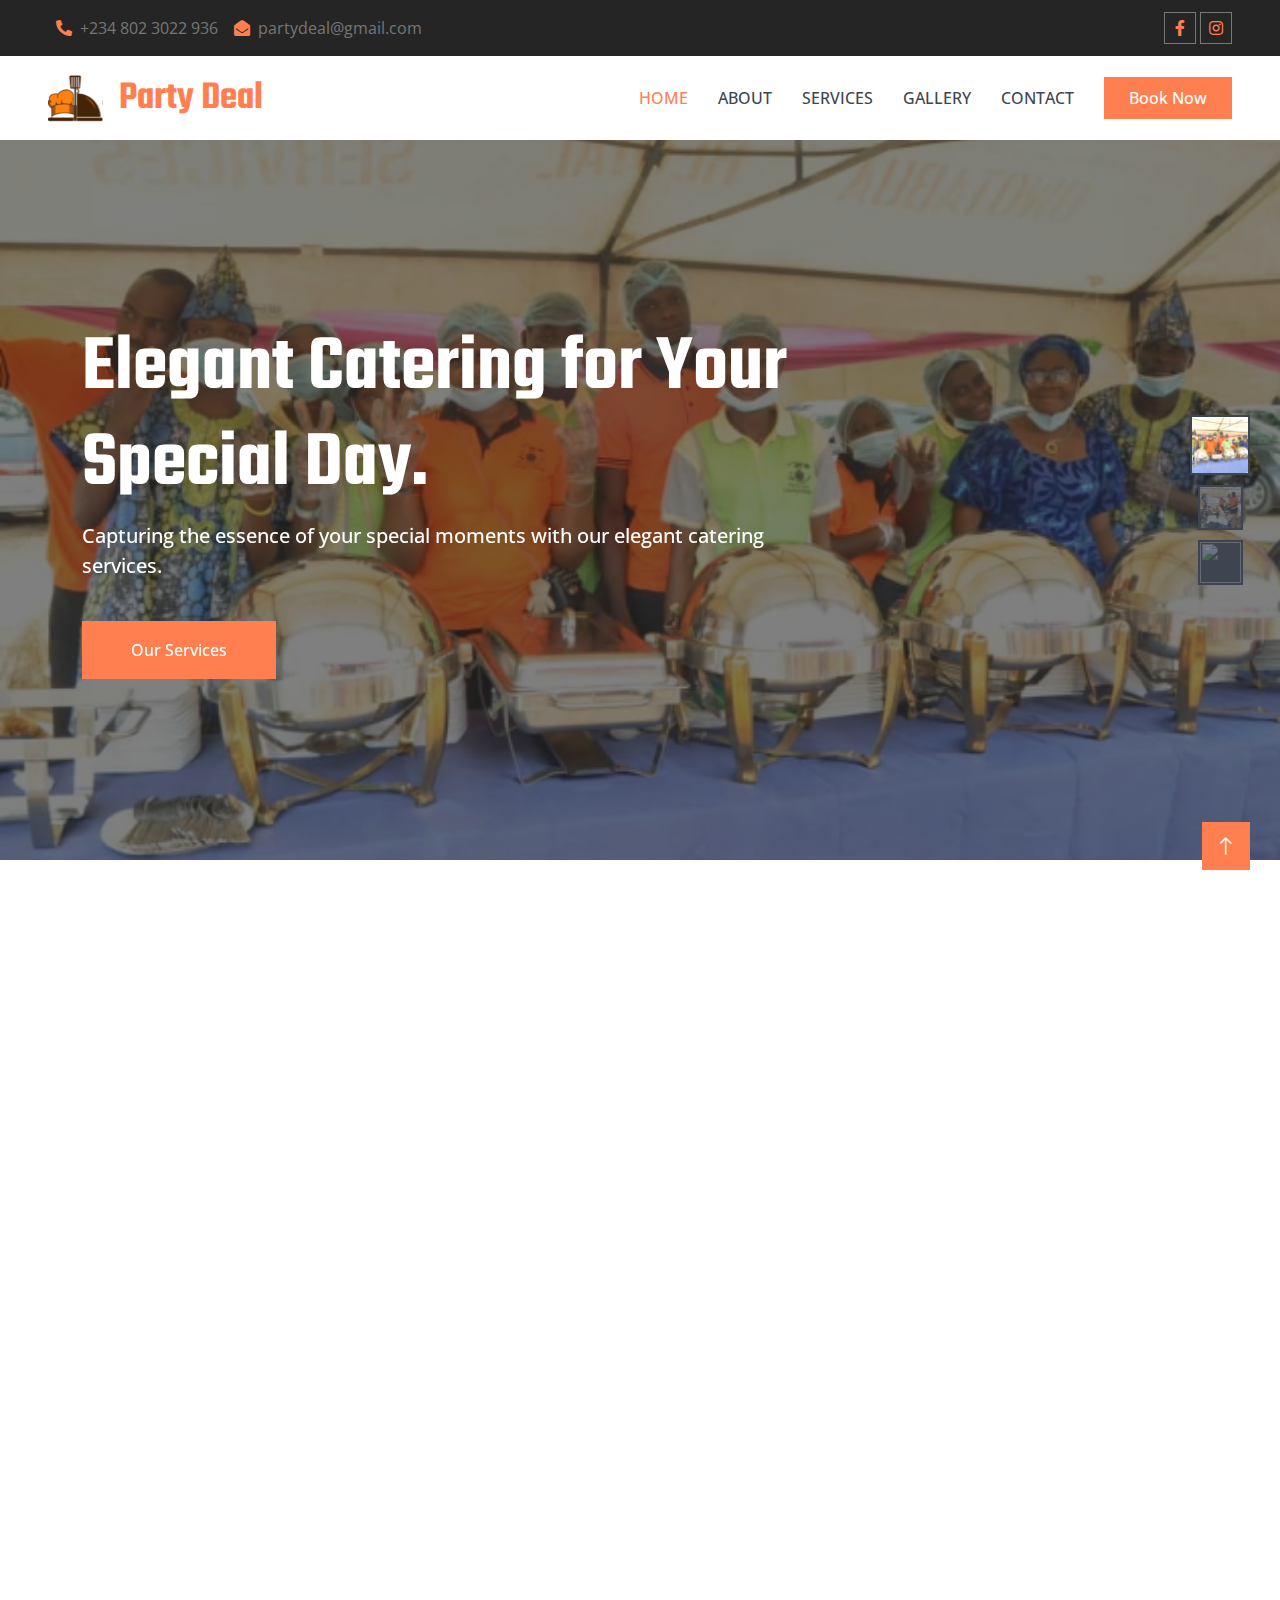
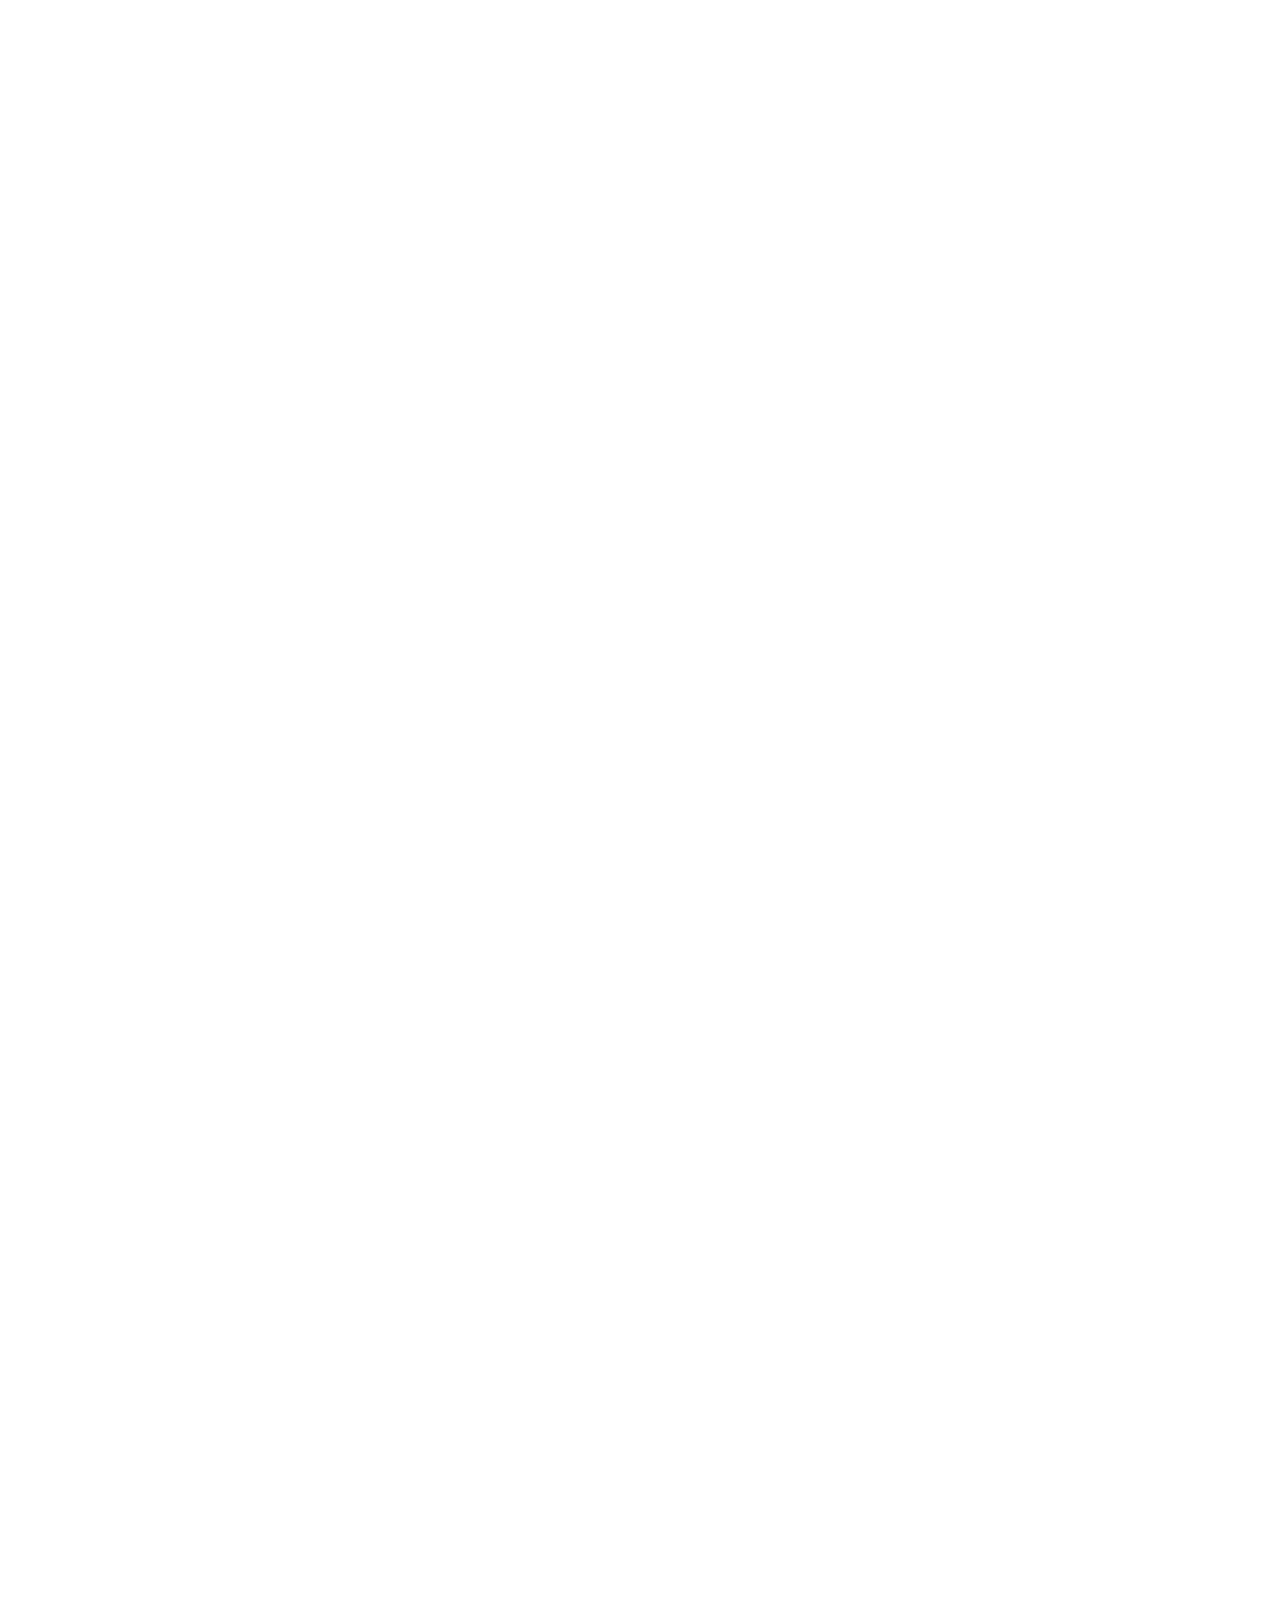
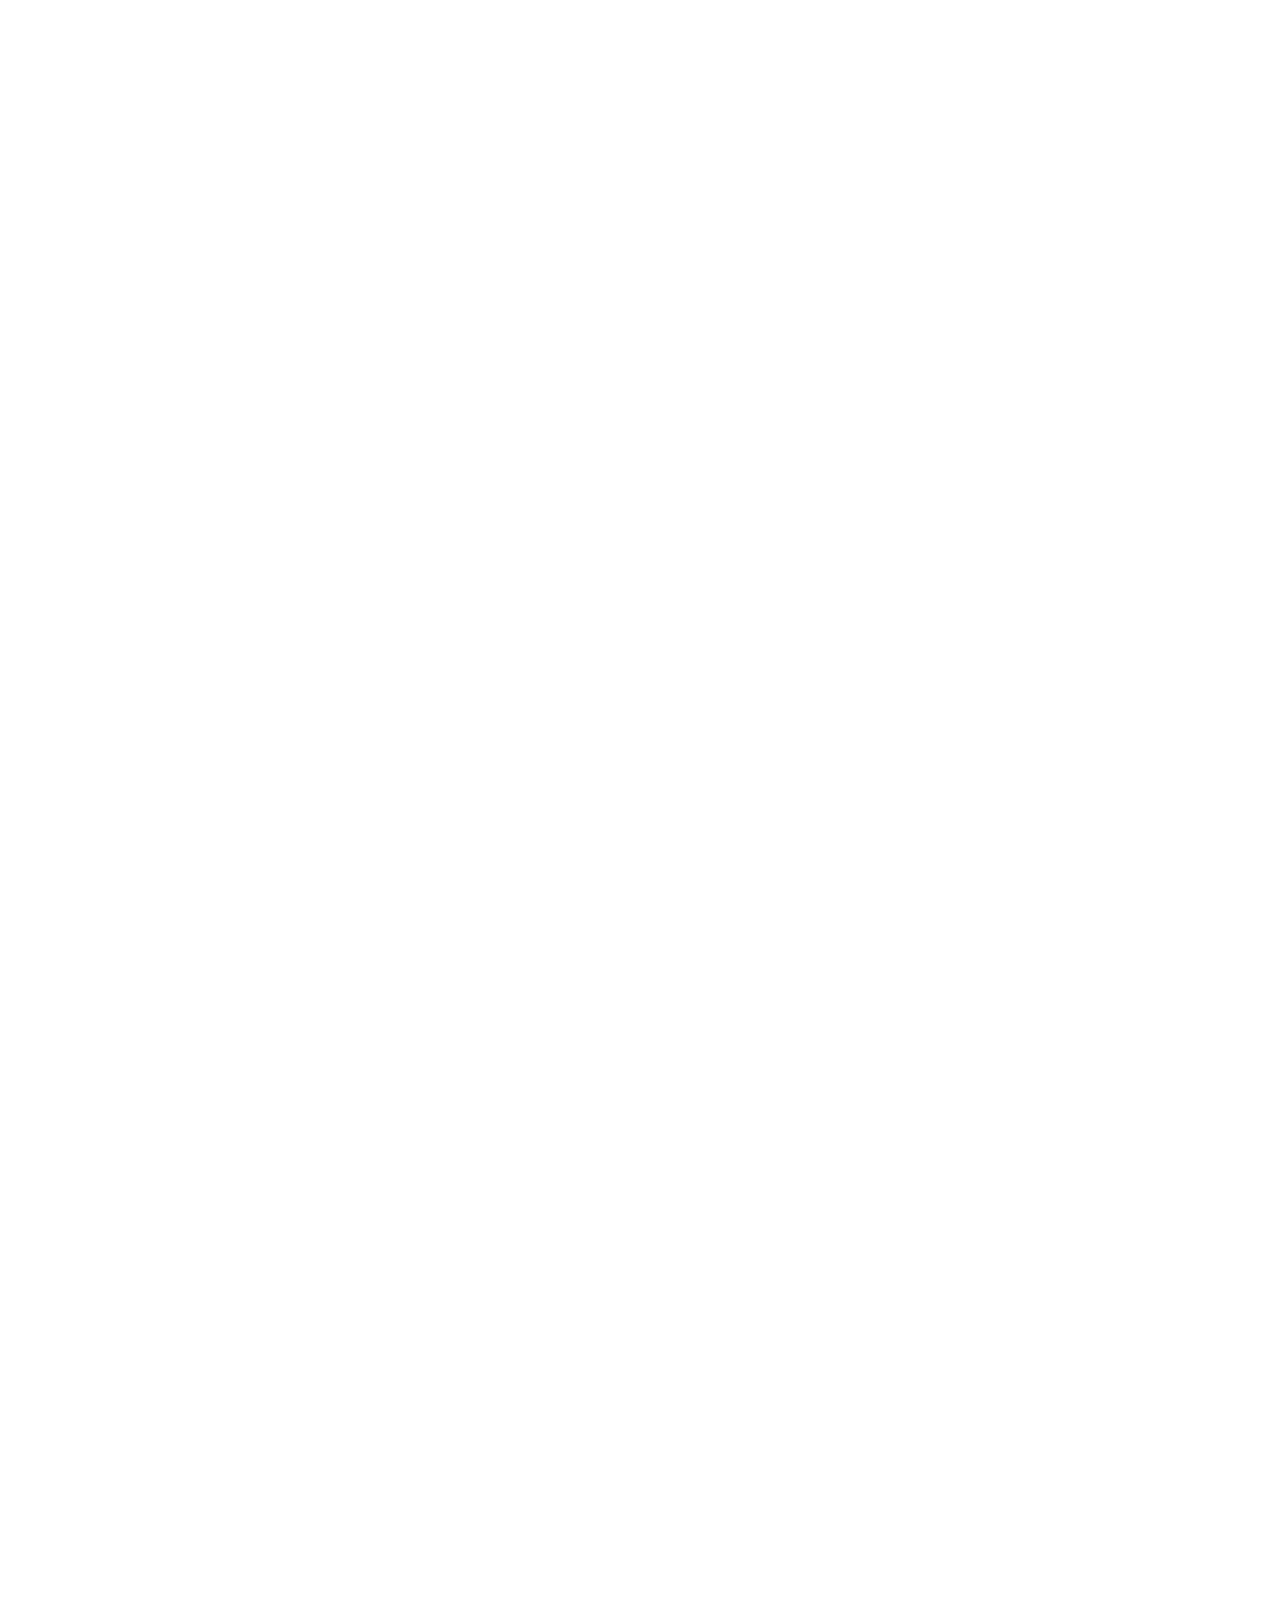
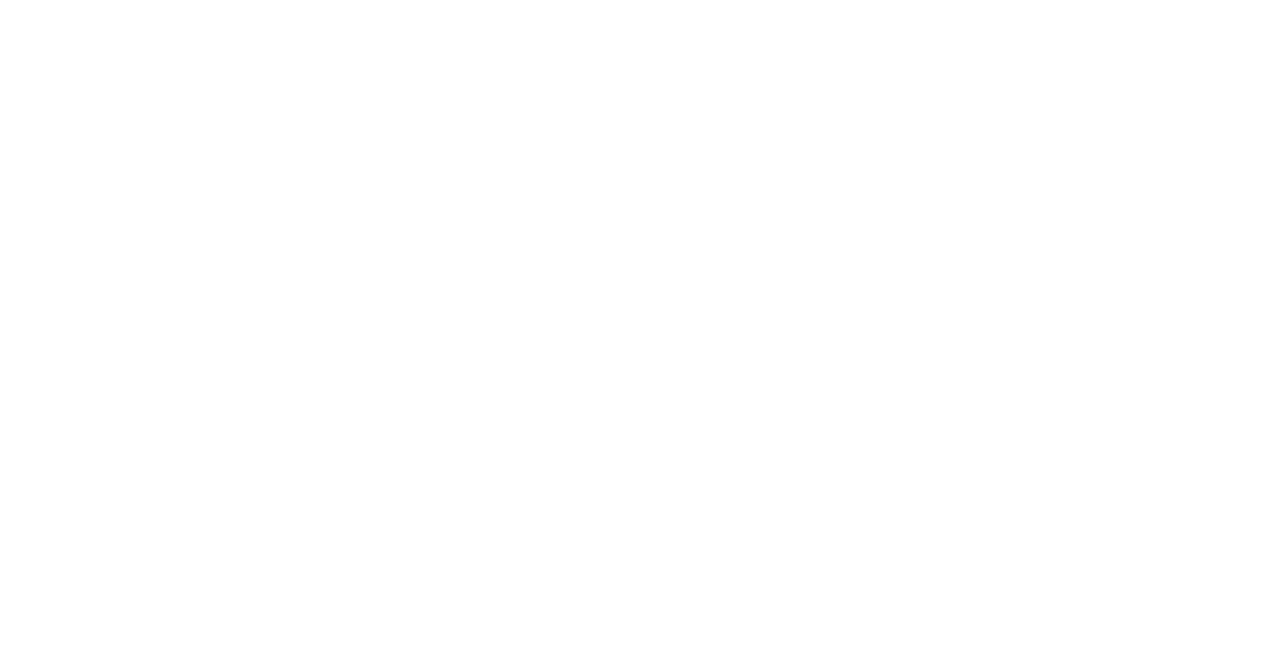
==== index.html @ 8faab0dc "partydeal24" ====
<!DOCTYPE html>
<html lang="en">

<head>
    <meta charset="utf-8">
    <title>Party Deal - Quality Catering and Rental Services</title>
    <meta content="width=device-width, initial-scale=1.0" name="viewport">
    <meta content="" name="keywords">
    <meta content="" name="description">

    <!-- Favicon -->
    <link href="img/logo.svg" rel="icon">

    <!-- Google Web Fonts -->
    <link rel="preconnect" href="https://fonts.googleapis.com">
    <link rel="preconnect" href="https://fonts.gstatic.com" crossorigin>
    <link href="https://fonts.googleapis.com/css2?family=Open+Sans:wght@400;500;600&family=Teko:wght@400;500;600&display=swap" rel="stylesheet">

    <!-- Icon Font Stylesheet -->
    <link href="https://cdnjs.cloudflare.com/ajax/libs/font-awesome/5.10.0/css/all.min.css" rel="stylesheet">
    <link href="https://cdn.jsdelivr.net/npm/bootstrap-icons@1.4.1/font/bootstrap-icons.css" rel="stylesheet">

    <!-- Libraries Stylesheet -->
    <link href="lib/animate/animate.min.css" rel="stylesheet">
    <link href="lib/owlcarousel/assets/owl.carousel.min.css" rel="stylesheet">
    <link href="lib/tempusdominus/css/tempusdominus-bootstrap-4.min.css" rel="stylesheet" />

    <!-- Customized Bootstrap Stylesheet -->
    <link href="css/bootstrap.min.css" rel="stylesheet">

    <!-- Template Stylesheet -->
    <link href="css/style.css" rel="stylesheet">
</head>

<body>
    <!-- Spinner Start -->
    <div id="spinner" class="show bg-white position-fixed translate-middle w-100 vh-100 top-50 start-50 d-flex align-items-center justify-content-center">
        <div class="spinner-border position-relative text-primary" style="width: 6rem; height: 6rem;" role="status"></div>
        <img class="position-absolute top-50 start-50 translate-middle" src="img/logo.svg" alt="Icon">
    </div>
    <!-- Spinner End -->


    <!-- Topbar Start -->
    <div class="container-fluid bg-dark p-0 wow fadeIn" data-wow-delay="0.1s">
        <div class="row gx-0 d-none d-lg-flex">
            <div class="col-lg-7 px-5 text-start">
                <div class="h-100 d-inline-flex align-items-center py-3 me-3">
                    <a class="text-body px-2" href="tel:+0123456789"><i class="fa fa-phone-alt text-primary me-2"></i>+234 802 3022 936</a>
                    <a class="text-body px-2" href="mailto:info@example.com"><i class="fa fa-envelope-open text-primary me-2"></i>partydeal@gmail.com</a>
                </div>
            </div>
            <div class="col-lg-5 px-5 text-end">
                <div class="h-100 d-inline-flex align-items-center">
                    <a class="btn btn-sm-square btn-outline-body me-1" href=""><i class="fab fa-facebook-f"></i></a>
                    <a class="btn btn-sm-square btn-outline-body me-0" href=""><i class="fab fa-instagram"></i></a>
                </div>
            </div>
        </div>
    </div>
    <!-- Topbar End -->


    <!-- Navbar Start -->
    <nav class="navbar navbar-expand-lg bg-white navbar-light sticky-top py-lg-0 px-lg-5 wow fadeIn" data-wow-delay="0.1s">
        <a href="index.html" class="navbar-brand ms-4 ms-lg-0">
            <h1 class="text-primary m-0"><img class="me-3" src="img/logo.svg" alt="Icon">Party Deal</h1>
        </a>
        <button type="button" class="navbar-toggler me-4" data-bs-toggle="collapse" data-bs-target="#navbarCollapse">
            <span class="navbar-toggler-icon"></span>
        </button>
        <div class="collapse navbar-collapse" id="navbarCollapse">
            <div class="navbar-nav ms-auto p-4 p-lg-0">
                <a href="index.html" class="nav-item nav-link active">Home</a>
                <a href="about.html" class="nav-item nav-link">About</a>
                <a href="service.html" class="nav-item nav-link">Services</a>
                <div class="nav-item dropdown">
                    <a href="#" class="nav-link">Gallery</a>
                    <!-- <div class="dropdown-menu border-0 m-0">
                        <a href="feature.html" class="dropdown-item">Our Features</a>
                        <a href="project.html" class="dropdown-item">Our Projects</a>
                        <a href="team.html" class="dropdown-item">Team Members</a>
                        <a href="appointment.html" class="dropdown-item">Appointment</a>
                        <a href="testimonial.html" class="dropdown-item">Testimonial</a>
                        <a href="404.html" class="dropdown-item">404 Page</a>
                    </div> -->
                </div>
                <a href="contact.html" class="nav-item nav-link">Contact</a>
            </div>
            <a href="" class="btn btn-primary py-2 px-4 d-none d-lg-block">Book Now</a>
        </div>
    </nav>
    <!-- Navbar End -->


    <!-- Carousel Start -->
    <div class="container-fluid p-0 pb-5 fadeIn" data-wow-delay="0.1s">
        <div class="owl-carousel header-carousel position-relative">
            <div class="owl-carousel-item position-relative" data-dot="<img src='img/herobg.png'>">
                <img class="img-fluid" src="img/herobg.png" alt="">
                <div class="owl-carousel-inner">
                    <div class="container">
                        <div class="row justify-content-start">
                            <div class="col-10 col-lg-8">
                                <h1 class="display-1 text-white animated slideInDown">Elegant Catering for Your Special Day.</h1>
                                <p class="fs-5 fw-medium text-white mb-4 pb-3">Capturing the essence of your special moments with our elegant catering services.</p>
                                <a href="" class="btn btn-primary py-3 px-5 animated slideInLeft">Our Services</a>
                            </div>
                        </div>
                    </div>
                </div>
            </div>
            <div class="owl-carousel-item position-relative" data-dot="<img src='img/hero2.jpg'>">
                <img class="img-fluid" src="img/hero2.jpg" alt="">
                <div class="owl-carousel-inner">
                    <div class="container">
                        <div class="row justify-content-start">
                            <div class="col-10 col-lg-8">
                                <h1 class="display-1 text-white animated slideInDown">Professional Catering for Your Business Needs.</h1>
                                <p class="fs-5 fw-medium text-white mb-4 pb-3">Tailored catering solutions for corporate events and business gatherings.</p>
                                <a href="" class="btn btn-primary py-3 px-5 animated slideInLeft">Book Now</a>
                            </div>
                        </div>
                    </div>
                </div>
            </div>
            <div class="owl-carousel-item position-relative" data-dot="<img src='img/family-gathering.jpg'>">
                <img class="img-fluid" src="img/family-gathering.jpg" alt="">
                <div class="owl-carousel-inner">
                    <div class="container">
                        <div class="row justify-content-start">
                            <div class="col-10 col-lg-8">
                                <h1 class="display-1 text-white animated slideInDown">Making Your Gatherings Memorable.</h1>
                                <p class="fs-5 fw-medium text-white mb-4 pb-3">Create lasting memories with our catering services for casual settings like birthdays and family gatherings.</p>
                                <a href="" class="btn btn-primary py-3 px-5 animated slideInLeft">Book Now</a>
                            </div>
                        </div>
                    </div>
                </div>
            </div>
        </div>
    </div>
    <!-- Carousel End -->


    <!-- Facts Start -->
    <div class="container-xxl py-5">
        <div class="container pt-5">
            <div class="row g-4">
                <div class="col-lg-4 col-md-6 wow fadeInUp" data-wow-delay="0.1s">
                    <div class="fact-item text-center bg-light h-100 p-5 pt-0">
                        <div class="fact-icon">
                            <img class="w-100 h-100" src="img/telephone.png" alt="Icon">
                        </div>
                        <h3 class="mb-3">We're Always There When You Call</h3>
                        <p class="mb-0">Our dedicated team is available to assist you whenever you need us. We prioritize communication and are ready to address your queries and concerns.</p>
                    </div>
                </div>
                <div class="col-lg-4 col-md-6 wow fadeInUp" data-wow-delay="0.3s">
                    <div class="fact-item text-center bg-light h-100 p-5 pt-0">
                        <div class="fact-icon">
                            <img class="w-100 h-100" src="img/clock.png" alt="Icon">
                        </div>
                        <h3 class="mb-3">We're Always On Time</h3>
                        <p class="mb-0">Punctuality is our commitment. We understand the importance of timing for your events, and we take pride in delivering our services promptly and efficiently.</p>
                    </div>
                </div>
                <div class="col-lg-4 col-md-6 wow fadeInUp" data-wow-delay="0.5s">
                    <div class="fact-item text-center bg-light h-100 p-5 pt-0">
                        <div class="fact-icon">
                            <img class="w-100 h-100" src="img/quality.png" alt="Icon">
                        </div>
                        <h3 class="mb-3">We Deliver!</h3>
                        <p class="mb-0">We are committed to delivering excellence in both the quality of our food and the quality of our service. Your satisfaction is our priority, and we aim to exceed your expectations.</p>
                    </div>
                </div>
            </div>
        </div>
    </div>
    
    <!-- Facts End -->

    <!-- About Start -->
    <div class="container-xxl py-5">
        <div class="container">
            <div class="row g-5">
                <div class="col-lg-6 wow fadeIn" data-wow-delay="0.1s">
                    <div class="about-img">
                        <img class="img-fluid" src="img/mmm.jpg" alt="">
                        <img class="img-fluid" src="img/ListFilter.png" alt="">
                    </div>
                </div>
                <div class="col-lg-6 wow fadeIn" data-wow-delay="0.5s">
                    <h4 class="section-title">About Us</h4>
                    <h1 class="display-5 mb-4">Elevating Culinary Experiences for Your Occasions</h1>
                    <p>We specialize in crafting exquisite culinary experiences tailored to your unique events. From the allure of wedding celebrations to the professionalism of corporate gatherings and the warmth of intimate family events, our dedicated team ensures every moment is adorned with exceptional catering services.</p>
                    <p class="mb-4">Discover the difference with Party Deal.</p>
                    <div class="d-flex align-items-center mb-5">
                        <div class="d-flex flex-shrink-0 align-items-center justify-content-center border border-5 border-primary" style="width: 120px; height: 120px;">
                            <h1 class="display-1 mb-n2" data-toggle="counter-up">7</h1>
                        </div>
                        <div class="ps-4">
                            <h3>Years</h3>
                            <h3>Catering</h3>
                            <h3 class="mb-0">Experience</h3>
                        </div>
                    </div>
                    <a class="btn btn-primary py-3 px-5" href="">Read More</a>
                </div>
            </div>
        </div>
    </div>
    <!-- About End -->


    <!-- Service Start -->
    <div class="container-xxl py-5">
        <div class="container">
            <div class="text-center mx-auto mb-5 wow fadeInUp" data-wow-delay="0.1s" style="max-width: 600px;">
                <h4 class="section-title">Our Services</h4>
                <h1 class="display-5 mb-4">Crafting Unforgettable Experiences Through Modern Catering Services</h1>
            </div>
            <div class="row g-4">
                <div class="col-lg-4 col-md-6 wow fadeInUp" data-wow-delay="0.1s">
                    <div class="service-item d-flex position-relative text-center h-100">
                        <img class="bg-img" src="img/wedded.jpg" alt="">
                        <div class="service-text p-5">
                            <img class="mb-4 w-50 h-15" src="img/wedding-ring.png" alt="Icon">
                            <h3 class="mb-3">Weddings & Big Occassions</h3>
                            <p class="mb-4">Say 'I do' to a culinary experience as unique as your love story. Our wedding catering services go beyond the expected, offering bespoke menus crafted to reflect your style and preferences.</p>
                            <a class="btn" href=""><i class="fa fa-plus text-primary me-3"></i>Read More</a>
                        </div>
                    </div>
                </div>
                <div class="col-lg-4 col-md-6 wow fadeInUp" data-wow-delay="0.3s">
                    <div class="service-item d-flex position-relative text-center h-100">
                        <img class="bg-img" src="img/champ.jpg" alt="">
                        <div class="service-text p-5">
                            <img class="mb-4 w-50 h-15" src="img/briefcase.png" alt="Icon">
                            <h3 class="mb-3">Corporate Catering</h3>
                            <p class="mb-4">Elevate your corporate events with our professional catering services. We understand the importance of impressing clients and colleagues alike. Our reliable and versatile menu options ensure that every business gathering leaves a lasting impression.</p>
                            <a class="btn" href=""><i class="fa fa-plus text-primary me-3"></i>Read More</a>
                        </div>
                    </div>
                </div>
                <div class="col-lg-4 col-md-6 wow fadeInUp" data-wow-delay="0.5s">
                    <div class="service-item d-flex position-relative text-center h-100">
                        <img class="bg-img" src="img/parte.jpg" alt="">
                        <div class="service-text p-5">
                            <img class="mb-4 w-50 h-15" src="img/birthday-cake.png" alt="Icon">
                            <h3 class="mb-3">Event Catering</h3>
                            <p class="mb-4">From casual family gatherings to lively birthday parties, our event catering services add a touch of joy to every celebration. With flexible options to cater to different event sizes and themes, we make sure your moments are not just special but truly memorable.</p>
                            <a class="btn" href=""><i class="fa fa-plus text-primary me-3"></i>Read More</a>
                        </div>
                    </div>
                </div>
                <div class="col-lg-4 col-md-6 wow fadeInUp" data-wow-delay="0.1s">
                    <div class="service-item d-flex position-relative text-center h-100">
                        <img class="bg-img" src="img/grad.jpg" alt="">
                        <div class="service-text p-5">
                            <img class="mb-4 w-50 h-15" src="img/graduate-hat.png" alt="Icon">
                            <h3 class="mb-3">Matric and Graduation Catering</h3>
                            <p class="mb-4">Whether it's the excitement of matriculation or the triumph of graduation, our catering services add flavor to these significant milestones. From stylish smallchops to delightful buffets, let us tailor a menu that complements the joy of academic success.</p>
                            <a class="btn" href=""><i class="fa fa-plus text-primary me-3"></i>Read More</a>
                        </div>
                    </div>
                </div>
                <div class="col-lg-4 col-md-6 wow fadeInUp" data-wow-delay="0.3s">
                    <div class="service-item d-flex position-relative text-center h-100">
                        <img class="bg-img" src="img/service-5.jpg" alt="">
                        <div class="service-text p-5">
                            <img class="mb-4 w-50 h-15" src="img/pray.png" alt="Icon">
                            <h3 class="mb-3">Religious Events Catering</h3>
                            <p class="mb-4">Join us in spreading love and kindness through the joy of shared meals, providing nourishment and support to those in need. E.g. Share the blessings of iftar or prison ministry visits with our meticulously prepared meals. Celebrate spirituality with our specialized catering for religious occasions.</p>
                            <a class="btn" href=""><i class="fa fa-plus text-primary me-3"></i>Read More</a>
                        </div>
                    </div>
                </div>
                <div class="col-lg-4 col-md-6 wow fadeInUp" data-wow-delay="0.5s">
                    <div class="service-item d-flex position-relative text-center h-100">
                        <img class="bg-img" src="img/equip.jpg" alt="">
                        <div class="service-text p-5">
                            <img class="mb-4 w-50 h-15" src="img/food-service.png" alt="Icon">
                            <h3 class="mb-3">Catering Equipment Rentals</h3>
                            <p class="mb-4">Ensure your event is equipped to perfection with our comprehensive catering equipment rentals. From stylish tableware to professional cooking tools, our range of high-quality equipment enhances the functionality and aesthetics of your gatherings. Explore our rental options to elevate the visual appeal and efficiency of your event. </p>
                            <a class="btn" href=""><i class="fa fa-plus text-primary me-3"></i>Read More</a>
                        </div>
                    </div>
                </div>
            </div>
        </div>
    </div>
    <!-- Service End -->


    <!-- Feature Start -->
    <div class="container-xxl py-5">
        <div class="container">
            <div class="row g-5">
                <div class="col-lg-6 wow fadeInUp" data-wow-delay="0.1s">
                    <h4 class="section-title">Why Choose Us!</h4>
                    <h1 class="display-5 mb-4">Why You Should Trust Us? Learn More About Us!</h1>
                    <p class="mb-4">Choose us for a culinary experience that transcends the ordinary.</p>
                    <div class="row g-4">
                        <div class="col-12">
                            <div class="d-flex align-items-start">
                                <img class="flex-shrink-0" src="img/icons/icon-3.png" alt="Icon">
                                <div class="ms-4">
                                    <h3>Culinary Mastery and Innovation</h3>
                                    <p class="mb-0">From crafting bespoke menus for weddings to inventing unique dishes for corporate events, our commitment to culinary excellence ensures that every bite is a journey of flavor and creativity.</p>
                                </div>
                            </div>
                        </div>
                        <div class="col-12">
                            <div class="d-flex align-items-start">
                                <img class="flex-shrink-0" src="img/icons/icon-2.png" alt="Icon">
                                <div class="ms-4">
                                    <h3>Personalized Service Tailored to You</h3>
                                    <p class="mb-0">We believe that every event is as unique as the individuals it celebrates. That's why, at Party Deal, we offer personalized service tailored to your specific needs and preferences.</p>
                                </div>
                            </div>
                        </div>
                        <div class="col-12">
                            <div class="d-flex align-items-start">
                                <img class="flex-shrink-0" src="img/icons/icon-4.png" alt="Icon">
                                <div class="ms-4">
                                    <h3>Unparalleled Attention to Detail</h3>
                                    <p class="mb-0">At Party Deal, we understand that success lies in the details. Our commitment to delivering impeccable service extends to every aspect of your event. From the meticulous arrangement of table settings to the precise timing of courses, we ensure that every detail contributes to the overall success of your gathering.</p>
                                </div>
                            </div>
                        </div>
                    </div>
                </div>
                <div class="col-lg-6 wow fadeInUp" data-wow-delay="0.5s">
                    <div class="feature-img">
                        <img class="img-fluid" src="img/babychef.png" alt="">
                        <img class="img-fluid" src="img/cheff.jpg" alt="">
                    </div>
                </div>
            </div>
        </div>
    </div>
    <!-- Feature End -->


    <!-- Project Start -->
    <!-- <div class="container-xxl project py-5">
        <div class="container">
            <div class="text-center mx-auto mb-5 wow fadeInUp" data-wow-delay="0.1s" style="max-width: 600px;">
                <h4 class="section-title">Our Projects</h4>
                <h1 class="display-5 mb-4">Visit Our Latest Projects And Our Innovative Works</h1>
            </div>
            <div class="row g-4 wow fadeInUp" data-wow-delay="0.3s">
                <div class="col-lg-4">
                    <div class="nav nav-pills d-flex justify-content-between w-100 h-100 me-4">
                        <button class="nav-link w-100 d-flex align-items-center text-start p-4 mb-4 active" data-bs-toggle="pill" data-bs-target="#tab-pane-1" type="button">
                            <h3 class="m-0">01. Modern Complex</h3>
                        </button>
                        <button class="nav-link w-100 d-flex align-items-center text-start p-4 mb-4" data-bs-toggle="pill" data-bs-target="#tab-pane-2" type="button">
                            <h3 class="m-0">02. Royal Hotel</h3>
                        </button>
                        <button class="nav-link w-100 d-flex align-items-center text-start p-4 mb-4" data-bs-toggle="pill" data-bs-target="#tab-pane-3" type="button">
                            <h3 class="m-0">03. Mexwel Buiding</h3>
                        </button>
                        <button class="nav-link w-100 d-flex align-items-center text-start p-4 mb-0" data-bs-toggle="pill" data-bs-target="#tab-pane-4" type="button">
                            <h3 class="m-0">04. Shopping Complex</h3>
                        </button>
                    </div>
                </div>
                <div class="col-lg-8">
                    <div class="tab-content w-100">
                        <div class="tab-pane fade show active" id="tab-pane-1">
                            <div class="row g-4">
                                <div class="col-md-6" style="min-height: 350px;">
                                    <div class="position-relative h-100">
                                        <img class="position-absolute img-fluid w-100 h-100" src="img/project-1.jpg"
                                            style="object-fit: cover;" alt="">
                                    </div>
                                </div>
                                <div class="col-md-6">
                                    <h1 class="mb-3">25 Years Of Experience In Architecture Industry</h1>
                                    <p class="mb-4">Tempor erat elitr rebum at clita. Diam dolor diam ipsum sit. Aliqu diam amet diam et eos. Clita erat ipsum et lorem et sit, sed stet lorem sit clita duo justo magna dolore erat amet</p>
                                    <p><i class="fa fa-check text-primary me-3"></i>Design Approach</p>
                                    <p><i class="fa fa-check text-primary me-3"></i>Innovative Solutions</p>
                                    <p><i class="fa fa-check text-primary me-3"></i>Project Management</p>
                                    <a href="" class="btn btn-primary py-3 px-5 mt-3">Read More</a>
                                </div>
                            </div>
                        </div>
                        <div class="tab-pane fade" id="tab-pane-2">
                            <div class="row g-4">
                                <div class="col-md-6" style="min-height: 350px;">
                                    <div class="position-relative h-100">
                                        <img class="position-absolute img-fluid w-100 h-100" src="img/project-2.jpg"
                                            style="object-fit: cover;" alt="">
                                    </div>
                                </div>
                                <div class="col-md-6">
                                    <h1 class="mb-3">25 Years Of Experience In Architecture Industry</h1>
                                    <p class="mb-4">Tempor erat elitr rebum at clita. Diam dolor diam ipsum sit. Aliqu diam amet diam et eos. Clita erat ipsum et lorem et sit, sed stet lorem sit clita duo justo magna dolore erat amet</p>
                                    <p><i class="fa fa-check text-primary me-3"></i>Design Approach</p>
                                    <p><i class="fa fa-check text-primary me-3"></i>Innovative Solutions</p>
                                    <p><i class="fa fa-check text-primary me-3"></i>Project Management</p>
                                    <a href="" class="btn btn-primary py-3 px-5 mt-3">Read More</a>
                                </div>
                            </div>
                        </div>
                        <div class="tab-pane fade" id="tab-pane-3">
                            <div class="row g-4">
                                <div class="col-md-6" style="min-height: 350px;">
                                    <div class="position-relative h-100">
                                        <img class="position-absolute img-fluid w-100 h-100" src="img/project-3.jpg"
                                            style="object-fit: cover;" alt="">
                                    </div>
                                </div>
                                <div class="col-md-6">
                                    <h1 class="mb-3">25 Years Of Experience In Architecture Industry</h1>
                                    <p class="mb-4">Tempor erat elitr rebum at clita. Diam dolor diam ipsum sit. Aliqu diam amet diam et eos. Clita erat ipsum et lorem et sit, sed stet lorem sit clita duo justo magna dolore erat amet</p>
                                    <p><i class="fa fa-check text-primary me-3"></i>Design Approach</p>
                                    <p><i class="fa fa-check text-primary me-3"></i>Innovative Solutions</p>
                                    <p><i class="fa fa-check text-primary me-3"></i>Project Management</p>
                                    <a href="" class="btn btn-primary py-3 px-5 mt-3">Read More</a>
                                </div>
                            </div>
                        </div>
                        <div class="tab-pane fade" id="tab-pane-4">
                            <div class="row g-4">
                                <div class="col-md-6" style="min-height: 350px;">
                                    <div class="position-relative h-100">
                                        <img class="position-absolute img-fluid w-100 h-100" src="img/project-4.jpg"
                                            style="object-fit: cover;" alt="">
                                    </div>
                                </div>
                                <div class="col-md-6">
                                    <h1 class="mb-3">25 Years Of Experience In Architecture Industry</h1>
                                    <p class="mb-4">Tempor erat elitr rebum at clita. Diam dolor diam ipsum sit. Aliqu diam amet diam et eos. Clita erat ipsum et lorem et sit, sed stet lorem sit clita duo justo magna dolore erat amet</p>
                                    <p><i class="fa fa-check text-primary me-3"></i>Design Approach</p>
                                    <p><i class="fa fa-check text-primary me-3"></i>Innovative Solutions</p>
                                    <p><i class="fa fa-check text-primary me-3"></i>Project Management</p>
                                    <a href="" class="btn btn-primary py-3 px-5 mt-3">Read More</a>
                                </div>
                            </div>
                        </div>
                    </div>
                </div>
            </div>
        </div>
    </div> -->
    <!-- Project End -->


    <!-- Team Start -->
    <!-- <div class="container-xxl py-5">
        <div class="container">
            <div class="text-center mx-auto mb-5 wow fadeInUp" data-wow-delay="0.1s" style="max-width: 600px;">
                <h4 class="section-title">Team Members</h4>
                <h1 class="display-5 mb-4">We Are Creative Architecture Team For Your Dream Home</h1>
            </div>
            <div class="row g-0 team-items">
                <div class="col-lg-3 col-md-6 wow fadeInUp" data-wow-delay="0.1s">
                    <div class="team-item position-relative">
                        <div class="position-relative">
                            <img class="img-fluid" src="img/team-1.jpg" alt="">
                            <div class="team-social text-center">
                                <a class="btn btn-square" href=""><i class="fab fa-facebook-f"></i></a>
                                <a class="btn btn-square" href=""><i class="fab fa-twitter"></i></a>
                                <a class="btn btn-square" href=""><i class="fab fa-instagram"></i></a>
                            </div>
                        </div>
                        <div class="bg-light text-center p-4">
                            <h3 class="mt-2">Architect Name</h3>
                            <span class="text-primary">Designation</span>
                        </div>
                    </div>
                </div>
                <div class="col-lg-3 col-md-6 wow fadeInUp" data-wow-delay="0.3s">
                    <div class="team-item position-relative">
                        <div class="position-relative">
                            <img class="img-fluid" src="img/team-2.jpg" alt="">
                            <div class="team-social text-center">
                                <a class="btn btn-square" href=""><i class="fab fa-facebook-f"></i></a>
                                <a class="btn btn-square" href=""><i class="fab fa-twitter"></i></a>
                                <a class="btn btn-square" href=""><i class="fab fa-instagram"></i></a>
                            </div>
                        </div>
                        <div class="bg-light text-center p-4">
                            <h3 class="mt-2">Architect Name</h3>
                            <span class="text-primary">Designation</span>
                        </div>
                    </div>
                </div>
                <div class="col-lg-3 col-md-6 wow fadeInUp" data-wow-delay="0.5s">
                    <div class="team-item position-relative">
                        <div class="position-relative">
                            <img class="img-fluid" src="img/team-3.jpg" alt="">
                            <div class="team-social text-center">
                                <a class="btn btn-square" href=""><i class="fab fa-facebook-f"></i></a>
                                <a class="btn btn-square" href=""><i class="fab fa-twitter"></i></a>
                                <a class="btn btn-square" href=""><i class="fab fa-instagram"></i></a>
                            </div>
                        </div>
                        <div class="bg-light text-center p-4">
                            <h3 class="mt-2">Architect Name</h3>
                            <span class="text-primary">Designation</span>
                        </div>
                    </div>
                </div>
                <div class="col-lg-3 col-md-6 wow fadeInUp" data-wow-delay="0.7s">
                    <div class="team-item position-relative">
                        <div class="position-relative">
                            <img class="img-fluid" src="img/team-4.jpg" alt="">
                            <div class="team-social text-center">
                                <a class="btn btn-square" href=""><i class="fab fa-facebook-f"></i></a>
                                <a class="btn btn-square" href=""><i class="fab fa-twitter"></i></a>
                                <a class="btn btn-square" href=""><i class="fab fa-instagram"></i></a>
                            </div>
                        </div>
                        <div class="bg-light text-center p-4">
                            <h3 class="mt-2">Architect Name</h3>
                            <span class="text-primary">Designation</span>
                        </div>
                    </div>
                </div>
            </div>
        </div>
    </div> -->
    <!-- Team End -->


    <!-- Appointment Start -->
    <div class="container-xxl py-5">
        <div class="container">
            <div class="row g-5">
                <div class="col-lg-6 wow fadeInUp" data-wow-delay="0.1s">
                    <h4 class="section-title">Appointment</h4>
                    <h1 class="display-5 mb-4">Make An Appointment For Your Big Occassion</h1>
                    <p class="mb-4">Planning your big occasion has never been easier. At Party Deal, we are ready to turn your dreams into reality.</p>
                    <div class="row g-4">
                        <div class="col-12">
                            <div class="d-flex">
                                <div class="d-flex flex-shrink-0 align-items-center justify-content-center bg-light" style="width: 65px; height: 65px;">
                                    <i class="fa fa-2x fa-phone-alt text-primary"></i>
                                </div>
                                <div class="ms-4">
                                    <p class="mb-2">Call Us Now</p>
                                    <h3 class="mb-0">+234 802 3022 936</h3>
                                </div>
                            </div>
                        </div>
                        <div class="col-12">
                            <div class="d-flex">
                                <div class="d-flex flex-shrink-0 align-items-center justify-content-center bg-light" style="width: 65px; height: 65px;">
                                    <i class="fa fa-2x fa-envelope-open text-primary"></i>
                                </div>
                                <div class="ms-4">
                                    <p class="mb-2">Mail Us Now</p>
                                    <h3 class="mb-0">partydeal@gmail.com</h3>
                                </div>
                            </div>
                        </div>
                    </div>
                </div>
                <div class="col-lg-6 wow fadeInUp" data-wow-delay="0.5s">
                    <div class="row g-3">
                        <div class="col-12 col-sm-6">
                            <input type="text" class="form-control" placeholder="Your Name" style="height: 55px;">
                        </div>
                        <div class="col-12 col-sm-6">
                            <input type="email" class="form-control" placeholder="Your Email" style="height: 55px;">
                        </div>
                        <div class="col-12 col-sm-6">
                            <input type="text" class="form-control" placeholder="Your Mobile" style="height: 55px;">
                        </div>
                        <div class="col-12 col-sm-6">
                            <select class="form-select" style="height: 55px;">
                                <option selected>Choose Event Type</option>
                                <option value="1">Wedding</option>
                                <option value="2">Birthday</option>
                                <option value="3">Outdoor event</option>
                                <option value="3">Office / Corporate Delivery</option>
                                <option value="3">Other Events / Occassions</option>
                            </select>
                        </div>
                        <div class="col-12 col-sm-6">
                            <div class="date" id="date" data-target-input="nearest">
                                <input type="text"
                                    class="form-control datetimepicker-input"
                                    placeholder="Choose Date" data-target="#date" data-toggle="datetimepicker" style="height: 55px;">
                            </div>
                        </div>
                        <div class="col-12 col-sm-6">
                            <div class="time" id="time" data-target-input="nearest">
                                <input type="text"
                                    class="form-control datetimepicker-input"
                                    placeholder="Choose Date" data-target="#time" data-toggle="datetimepicker" style="height: 55px;">
                            </div>
                        </div>
                        <div class="col-12">
                            <textarea class="form-control" rows="5" placeholder="Message"></textarea>
                        </div>
                        <div class="col-12">
                            <button class="btn btn-primary w-100 py-3" type="submit">Book Appointment</button>
                        </div>
                    </div>
                </div>
            </div>
        </div>
    </div>
    <!-- Appointment End -->


    <!-- Testimonial Start -->
    <!-- <div class="container-xxl py-5">
        <div class="container">
            <div class="text-center mx-auto mb-5 wow fadeInUp" data-wow-delay="0.1s" style="max-width: 600px;">
                <h4 class="section-title">Testimonial</h4>
                <h1 class="display-5 mb-4">Thousands Of Customers Who Trust Us And Our Services</h1>
            </div>
            <div class="owl-carousel testimonial-carousel wow fadeInUp" data-wow-delay="0.1s">
                <div class="testimonial-item text-center" data-dot="<img class='img-fluid' src='img/testimonial-1.jpg' alt=''>">
                    <p class="fs-5">Clita clita tempor justo dolor ipsum amet kasd amet duo justo duo duo labore sed sed. Magna ut diam sit et amet stet eos sed clita erat magna elitr erat sit sit erat at rebum justo sea clita.</p>
                    <h3>Client Name</h3>
                    <span class="text-primary">Profession</span>
                </div>
                <div class="testimonial-item text-center" data-dot="<img class='img-fluid' src='img/testimonial-2.jpg' alt=''>">
                    <p class="fs-5">Clita clita tempor justo dolor ipsum amet kasd amet duo justo duo duo labore sed sed. Magna ut diam sit et amet stet eos sed clita erat magna elitr erat sit sit erat at rebum justo sea clita.</p>
                    <h3>Client Name</h3>
                    <span class="text-primary">Profession</span>
                </div>
                <div class="testimonial-item text-center" data-dot="<img class='img-fluid' src='img/testimonial-3.jpg' alt=''>">
                    <p class="fs-5">Clita clita tempor justo dolor ipsum amet kasd amet duo justo duo duo labore sed sed. Magna ut diam sit et amet stet eos sed clita erat magna elitr erat sit sit erat at rebum justo sea clita.</p>
                    <h3>Client Name</h3>
                    <span class="text-primary">Profession</span>
                </div>
            </div>      
        </div>
    </div> -->
    <!-- Testimonial End -->


    <!-- Footer Start -->
    <div class="container-fluid bg-dark text-body footer mt-5 pt-5 px-0 wow fadeIn" data-wow-delay="0.1s">
        <div class="container py-5">
            <div class="row g-5">
                <div class="col-lg-3 col-md-6">
                    <h3 class="text-light mb-4">Address</h3>
                    <p class="mb-2"><i class="fa fa-map-marker-alt text-primary me-3"></i>82, Olonode street, Alagomeji, Yaba, Lagos</p>
                    <p class="mb-2"><i class="fa fa-phone-alt text-primary me-3"></i>+234 802 3022 936</p>
                    <p class="mb-2"><i class="fa fa-envelope text-primary me-3"></i>partydeal@gmail.com</p>
                    <div class="d-flex pt-2">
                        <a class="btn btn-square btn-outline-body me-1" href=""><i class="fab fa-facebook-f"></i></a>
                        <a class="btn btn-square btn-outline-body me-1" href=""><i class="fab fa-instagram"></i></a>
                    </div>
                </div>
                <div class="col-lg-3 col-md-6">
                    <h3 class="text-light mb-4">Services</h3>
                    <a class="btn btn-link" href="">Weddings & Big Occasions</a>
                    <a class="btn btn-link" href="">Corporate Catering</a>
                    <a class="btn btn-link" href="">Event Catering</a>
                    <a class="btn btn-link" href="">Catering Equipment Rentals</a>
                </div>
                <div class="col-lg-3 col-md-6">
                    <h3 class="text-light mb-4">Quick Links</h3>
                    <a class="btn btn-link" href="">Book Now</a>
                    <a class="btn btn-link" href="">Contact Us</a>
                    <a class="btn btn-link" href="">Our Services</a>
                    <a class="btn btn-link" href="">About Us</a>
                </div>
                <!-- <div class="col-lg-3 col-md-6">
                    <h3 class="text-light mb-4">Newsletter</h3>
                    <p>Dolor amet sit justo amet elitr clita ipsum elitr est.</p>
                    <div class="position-relative mx-auto" style="max-width: 400px;">
                        <input class="form-control bg-transparent w-100 py-3 ps-4 pe-5" type="text" placeholder="Your email">
                        <button type="button" class="btn btn-primary py-2 position-absolute top-0 end-0 mt-2 me-2">SignUp</button>
                    </div>
                </div> -->
            </div>
        </div>
        <div class="container-fluid copyright">
            <div class="container">
                <div class="row">
                    <div class="col-md-6 text-center text-md-start mb-3 mb-md-0">
                        &copy; <a href="#">Party Deal</a>, All Right Reserved.
                    </div>
                    <div class="col-md-6 text-center text-md-end">
                        <!--/*** This template is free as long as you keep the footer author’s credit link/attribution link/backlink. If you'd like to use the template without the footer author’s credit link/attribution link/backlink, you can purchase the Credit Removal License from "https://htmlcodex.com/credit-removal". Thank you for your support. ***/-->
                        Designed By <a href="https://hokageportfolio.netlify.app">Hokage Codes</a>
                        <!-- <br> Distributed By: <a class="border-bottom" href="https://themewagon.com" target="_blank">ThemeWagon</a> -->
                    </div>
                </div>
            </div>
        </div>
    </div>
    <!-- Footer End -->


    <!-- Back to Top -->
    <a href="#" class="btn btn-lg btn-primary btn-lg-square back-to-top"><i class="bi bi-arrow-up"></i></a>


    <!-- JavaScript Libraries -->
    <script src="https://code.jquery.com/jquery-3.4.1.min.js"></script>
    <script src="https://cdn.jsdelivr.net/npm/bootstrap@5.0.0/dist/js/bootstrap.bundle.min.js"></script>
    <script src="lib/wow/wow.min.js"></script>
    <script src="lib/easing/easing.min.js"></script>
    <script src="lib/waypoints/waypoints.min.js"></script>
    <script src="lib/counterup/counterup.min.js"></script>
    <script src="lib/owlcarousel/owl.carousel.min.js"></script>
    <script src="lib/tempusdominus/js/moment.min.js"></script>
    <script src="lib/tempusdominus/js/moment-timezone.min.js"></script>
    <script src="lib/tempusdominus/js/tempusdominus-bootstrap-4.min.js"></script>

    <!-- Template Javascript -->
    <script src="js/main.js"></script>
</body>

</html>
---- css/style.css ----
/********** Template CSS **********/
:root {
    --primary: #FF7F50;
    --light: #F8F8F8;
    --dark: #3E4551;
}

h1,
h2,
.h1,
.h2,
.fw-bold {
    font-weight: 600 !important;
}

h3,
h4,
.h3,
.h4,
.fw-medium {
    font-weight: 500 !important;
}

h5,
h6,
.h5,
.h6,
.fw-normal {
    font-weight: 400 !important;
}

.back-to-top {
    position: fixed;
    display: none;
    right: 30px;
    bottom: 30px;
    z-index: 99;
}


/*** Spinner ***/
#spinner {
    opacity: 0;
    visibility: hidden;
    transition: opacity .5s ease-out, visibility 0s linear .5s;
    z-index: 99999;
}

#spinner.show {
    transition: opacity .5s ease-out, visibility 0s linear 0s;
    visibility: visible;
    opacity: 1;
}


/*** Button ***/
.btn {
    font-weight: 500;
    transition: .5s;
}

.btn.btn-primary,
.btn.btn-secondary {
    color: #FFFFFF;
}

.btn-square {
    width: 38px;
    height: 38px;
}

.btn-sm-square {
    width: 32px;
    height: 32px;
}

.btn-lg-square {
    width: 48px;
    height: 48px;
}

.btn-square,
.btn-sm-square,
.btn-lg-square {
    padding: 0;
    display: flex;
    align-items: center;
    justify-content: center;
    font-weight: normal;
}

.btn-outline-body {
    color: var(--primary);
    border-color: #777777;
}

.btn-outline-body:hover {
    color: #FFFFFF;
    background: var(--primary);
    border-color: var(--primary);
}


/*** Navbar ***/
.navbar .dropdown-toggle::after {
    border: none;
    content: "\f107";
    font-family: "Font Awesome 5 Free";
    font-weight: 900;
    vertical-align: middle;
    margin-left: 8px;
}

.navbar .navbar-nav .nav-link {
    margin-right: 30px;
    padding: 30px 0;
    color: var(--dark);
    font-weight: 500;
    text-transform: uppercase;
    outline: none;
}

.navbar .navbar-nav .nav-link:hover,
.navbar .navbar-nav .nav-link.active {
    color: var(--primary);
}

.navbar.sticky-top {
    top: -100px;
    transition: .5s;
}

@media (max-width: 991.98px) {
    .navbar .navbar-nav .nav-link {
        margin-right: 0;
        padding: 10px 0;
    }

    .navbar .navbar-nav {
        border-top: 1px solid #EEEEEE;
    }
}

@media (min-width: 992px) {
    .navbar .nav-item .dropdown-menu {
        display: block;
        visibility: hidden;
        top: 100%;
        transform: rotateX(-75deg);
        transform-origin: 0% 0%;
        transition: .5s;
        opacity: 0;
    }

    .navbar .nav-item:hover .dropdown-menu {
        transform: rotateX(0deg);
        visibility: visible;
        transition: .5s;
        opacity: 1;
    }
}


/*** Header ***/
.owl-carousel-inner {
    position: absolute;
    width: 100%;
    height: 100%;
    top: 0;
    left: 0;
    display: flex;
    align-items: center;
    background: rgba(0, 0, 0, .5);
}

.owl-carousel-item {
    height: 80vh;
    overflow: hidden;
}

.owl-carousel-item img {
    width: 100%;
    height: 100%;
    object-fit: cover;
}

@media (max-width: 768px) {
    .header-carousel .owl-carousel-item {
        position: relative;
        min-height: 500px;
    }

    .header-carousel .owl-carousel-item img {
        position: absolute;
        width: 100%;
        height: 90%;
        object-fit: cover;
    }

    .header-carousel .owl-carousel-item p {
        font-size: 16px !important;
    }
}
.header-carousel .owl-dots {
    position: absolute;
    width: 60px;
    height: 100%;
    top: 0;
    right: 30px;
    display: flex;
    flex-direction: column;
    align-items: center;
    justify-content: center;
}

.header-carousel .owl-dots .owl-dot {
    position: relative;
    width: 45px;
    height: 45px;
    margin: 5px 0;
    background: var(--dark);
    transition: .5s;
}

.header-carousel .owl-dots .owl-dot.active {
    width: 60px;
    height: 60px;
}

.header-carousel .owl-dots .owl-dot img {
    position: absolute;
    width: 100%;
    height: 100%;
    object-fit: cover;
    padding: 2px;
    transition: .5s;
    opacity: .3;
}

.header-carousel .owl-dots .owl-dot.active img {
    opacity: 1;
}

.page-header {
    background: linear-gradient(rgba(0, 0, 0, .5), rgba(0, 0, 0, .5)), url(../img/about-banner.png) center center no-repeat;
    background-size: cover;
}

.breadcrumb-item+.breadcrumb-item::before {
    color: var(--light);
}


/*** Section Title ***/
.section-title {
    color: var(--primary);
    font-weight: 600;
    letter-spacing: 5px;
    text-transform: uppercase;
}


/*** Facts ***/
.fact-item .fact-icon {
    width: 120px;
    height: 120px;
    margin-top: -60px;
    margin-bottom: 1.5rem;
    display: inline-flex;
    align-items: center;
    justify-content: center;
    background: #FFFFFF;
    border-radius: 120px;
    transition: .5s;
}

.fact-item:hover .fact-icon {
    background: var(--dark);
}

.fact-item .fact-icon i {
    color: var(--primary);
    transition: .5;
}

.fact-item:hover .fact-icon i {
    color: #FFFFFF;
}


/*** About & Feature ***/
.about-img,
.feature-img {
    position: relative;
    height: 100%;
    min-height: 400px;
}

.about-img img,
.feature-img img {
    position: absolute;
    width: 60%;
    height: 80%;
    object-fit: cover;
}

.about-img img:last-child,
.feature-img img:last-child {
    margin: 20% 0 0 40%;
}

.about-img::before,
.feature-img::before {
    position: absolute;
    content: "";
    width: 60%;
    height: 80%;
    top: 10%;
    left: 20%;
    border: 5px solid var(--primary);
    z-index: -1;
}


/*** Service ***/
.service-item .bg-img {
    position: absolute;
    width: 100%;
    height: 100%;
    object-fit: cover;
    z-index: -1;
}

.service-item .service-text {
    background: var(--light);
    transition: .5s;
}

.service-item:hover .service-text {
    background: rgba(0, 0, 0, .7);
}

.service-item * {
    transition: .5;
}

.service-item:hover * {
    color: #FFFFFF;
}

.service-item .btn {
    width: 40px;
    height: 40px;
    display: inline-flex;
    align-items: center;
    color: var(--dark);
    background: #FFFFFF;
    white-space: nowrap;
    overflow: hidden;
    transition: .5s;
}

.service-item:hover .btn {
    width: 140px;
}


/*** Project ***/
.project .nav .nav-link {
    background: var(--light);
    transition: .5s;
}

.project .nav .nav-link.active {
    background: var(--primary);
}

.project .nav .nav-link.active h3 {
    color: #FFFFFF !important;
}


/*** Team ***/
.team-items {
    margin: -.75rem;
}

.team-item {
    padding: .75rem;
}

.team-item::after {
    position: absolute;
    content: "";
    width: 100%;
    height: 0;
    top: 0;
    left: 0;
    background: #FFFFFF;
    transition: .5s;
    z-index: -1;
}

.team-item:hover::after {
    height: 100%;
    background: var(--primary);
}

.team-item .team-social {
    position: absolute;
    width: 100%;
    bottom: -20px;
    left: 0;
}

.team-item .team-social .btn {
    display: inline-flex;
    margin: 0 2px;
    color: var(--primary);
    background: var(--light);
}

.team-item .team-social .btn:hover {
    color: #FFFFFF;
    background: var(--primary);
}


/*** Appointment ***/
.bootstrap-datetimepicker-widget.bottom {
    top: auto !important;
}

.bootstrap-datetimepicker-widget .table * {
    border-bottom-width: 0px;
}

.bootstrap-datetimepicker-widget .table th {
    font-weight: 500;
}

.bootstrap-datetimepicker-widget.dropdown-menu {
    padding: 10px;
    border-radius: 2px;
}

.bootstrap-datetimepicker-widget table td.active,
.bootstrap-datetimepicker-widget table td.active:hover {
    background: var(--primary);
}

.bootstrap-datetimepicker-widget table td.today::before {
    border-bottom-color: var(--primary);
}


/*** Testimonial ***/
.testimonial-carousel {
    display: flex !important;
    flex-direction: column-reverse;
    max-width: 700px;
    margin: 0 auto;
}

.testimonial-carousel .owl-dots {
    height: 100px;
    display: flex;
    align-items: center;
    justify-content: center;
    margin-bottom: 30px;
}

.testimonial-carousel .owl-dots .owl-dot {
    position: relative;
    width: 60px;
    height: 60px;
    margin: 0 5px;
    transition: .5s;
}

.testimonial-carousel .owl-dots .owl-dot.active {
    width: 100px;
    height: 100px;
}

.testimonial-carousel .owl-dots .owl-dot::after {
    position: absolute;
    width: 40px;
    height: 40px;
    bottom: -20px;
    left: 50%;
    transform: translateX(-50%);
    display: flex;
    align-items: center;
    justify-content: center;
    content: "\f10d";
    font-family: "Font Awesome 5 Free";
    font-weight: 900;
    color: var(--primary);
    background: #FFFFFF;
    border-radius: 40px;
    transition: .5s;
    opacity: 0;
}

.testimonial-carousel .owl-dots .owl-dot.active::after {
    opacity: 1;
}

.testimonial-carousel .owl-dots .owl-dot img {
    opacity: .4;
    transition: .5s;
}

.testimonial-carousel .owl-dots .owl-dot.active img {
    opacity: 1;
}


/*** Footer ***/
.footer .btn.btn-link {
    display: block;
    margin-bottom: 5px;
    padding: 0;
    text-align: left;
    color: #777777;
    font-weight: normal;
    text-transform: capitalize;
    transition: .3s;
}

.footer .btn.btn-link::before {
    position: relative;
    content: "\f105";
    font-family: "Font Awesome 5 Free";
    font-weight: 900;
    color: var(--primary);
    margin-right: 10px;
}

.footer .btn.btn-link:hover {
    color: var(--primary);
    letter-spacing: 1px;
    box-shadow: none;
}

.footer .form-control {
    border-color: #777777;
}

.footer .copyright {
    padding: 25px 0;
    font-size: 15px;
    border-top: 1px solid rgba(256, 256, 256, .1);
}

.footer .copyright a {
    color: var(--light);
}

.footer .copyright a:hover {
    color: var(--primary);
}
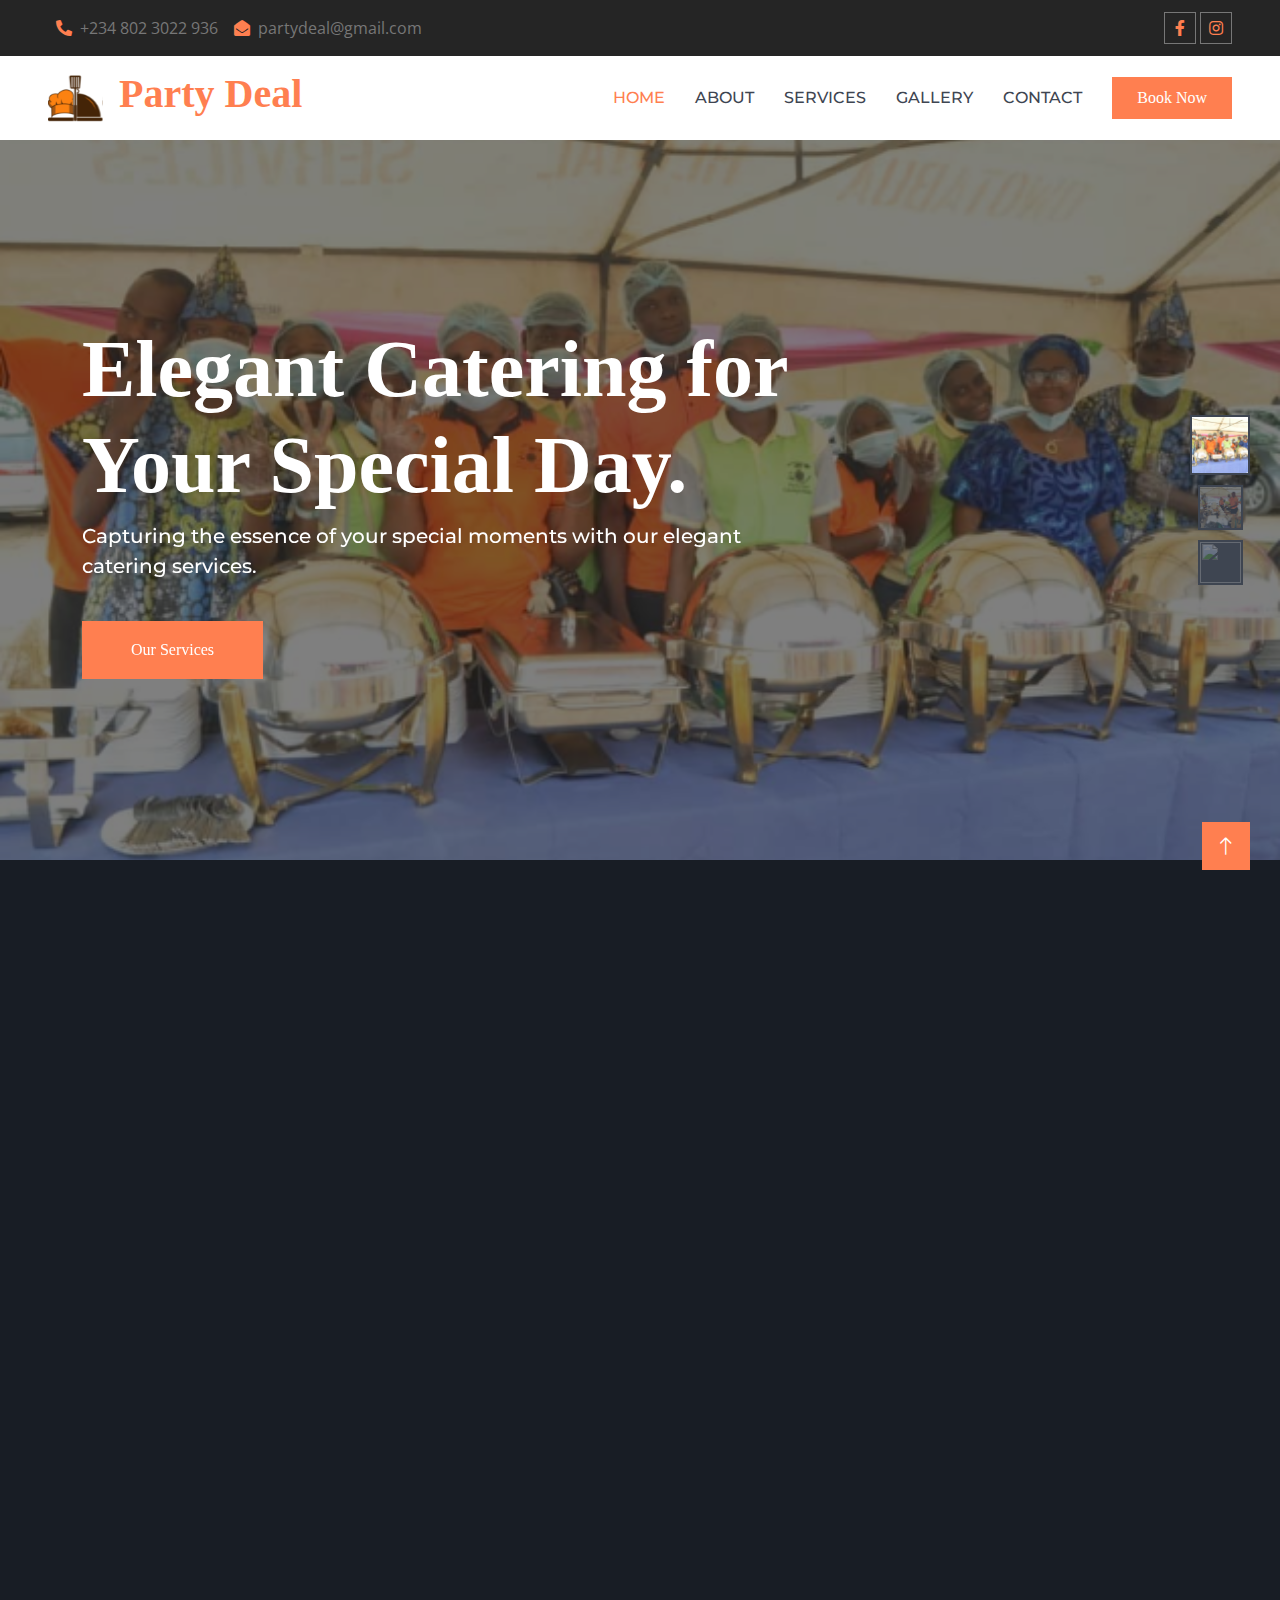
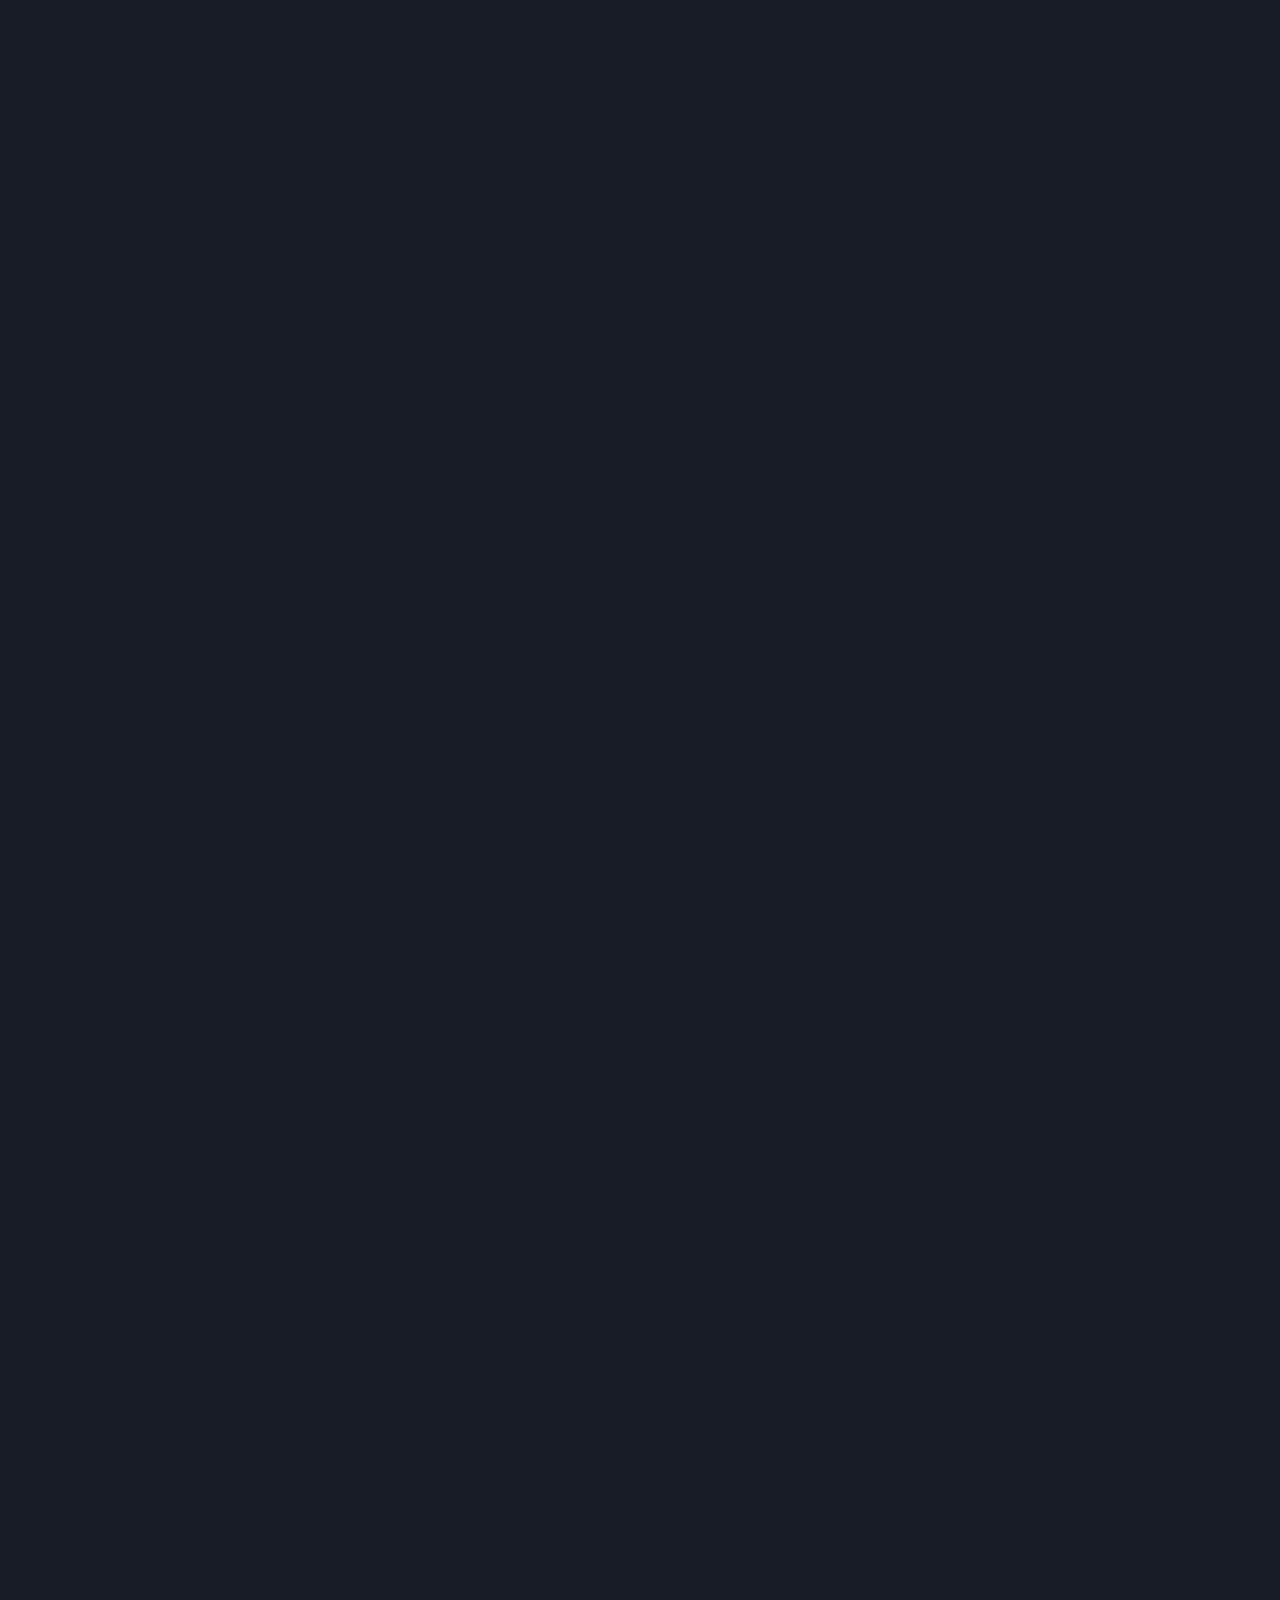
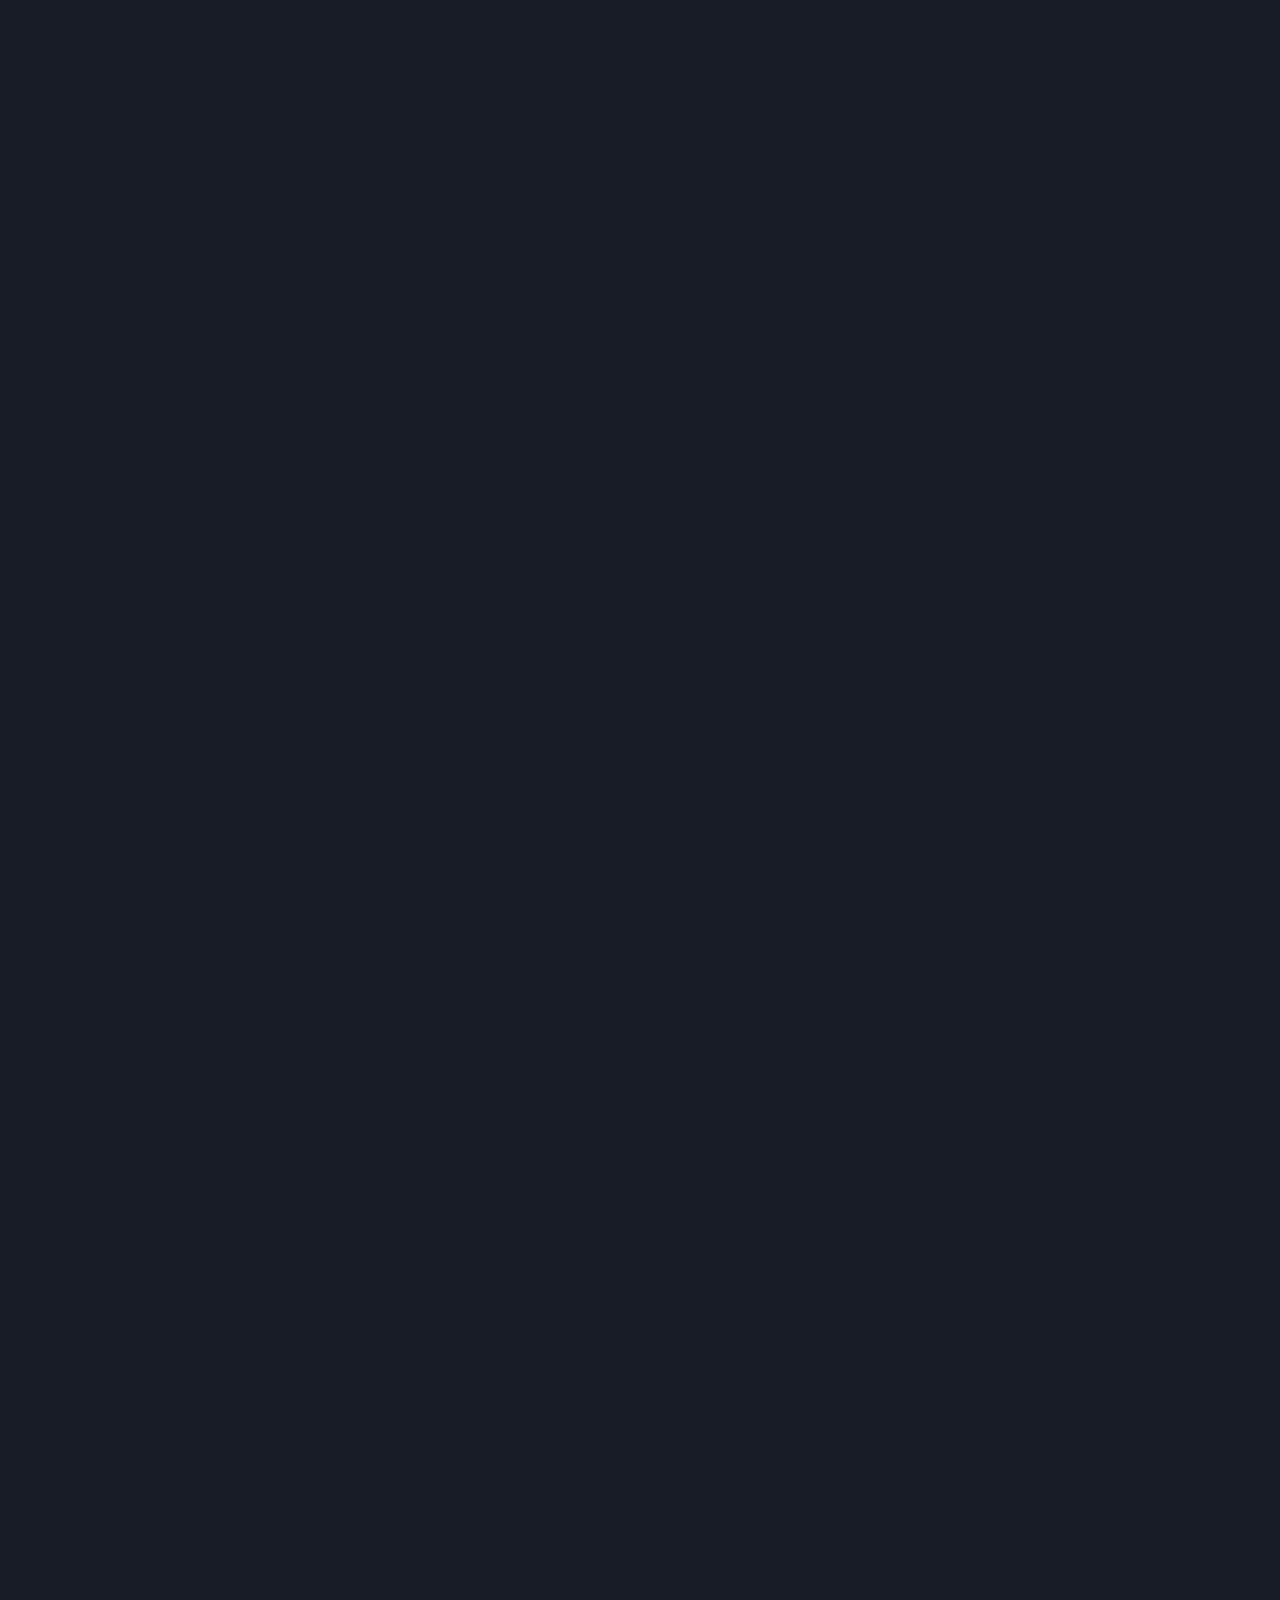
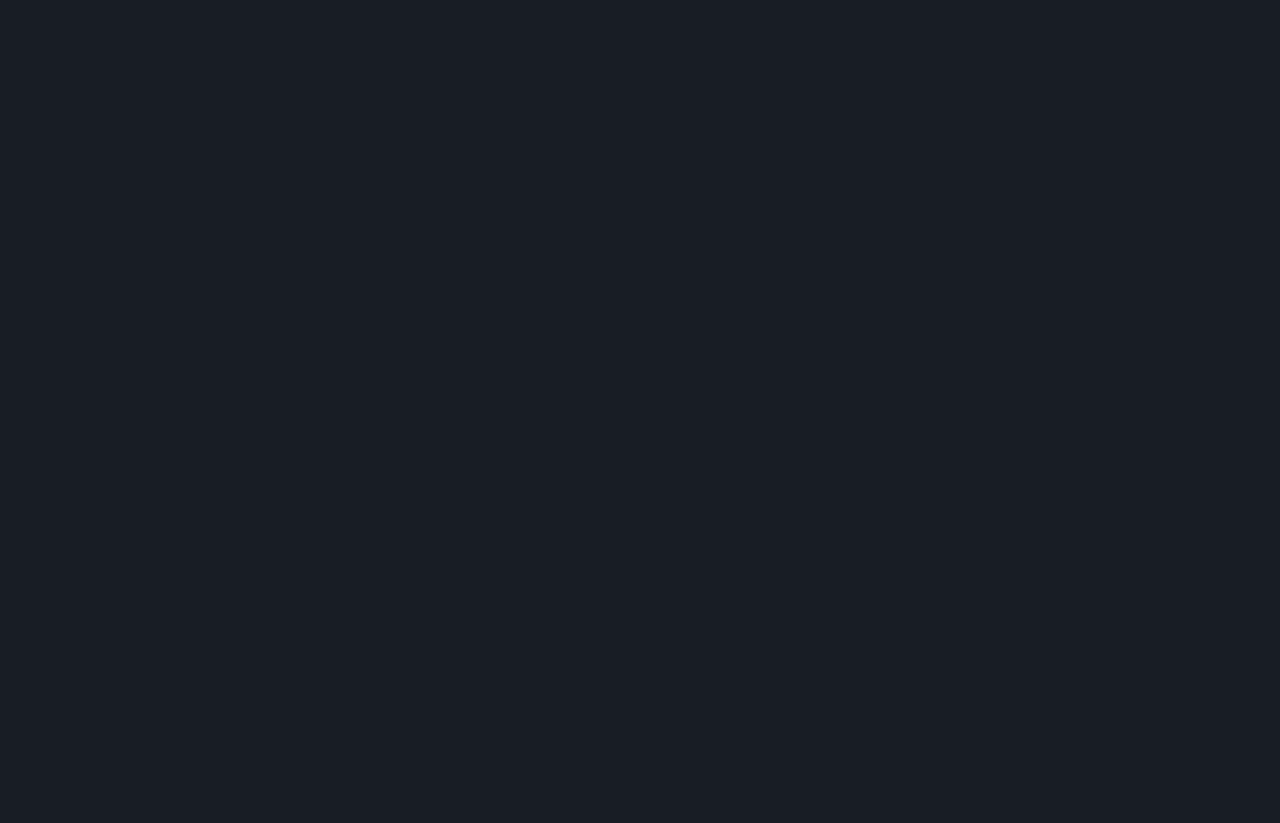
==== commit 0559f428: "cleanup done for first testing" ====
--- a/index.html
+++ b/index.html
@@ -153,7 +153,7 @@
                             <img class="w-100 h-100" src="img/telephone.png" alt="Icon">
                         </div>
                         <h3 class="mb-3">We're Always There When You Call</h3>
-                        <p class="mb-0">Our dedicated team is available to assist you whenever you need us. We prioritize communication and are ready to address your queries and concerns.</p>
+                        <p class="mb-0 text-dark">Our dedicated team is available to assist you whenever you need us. We prioritize communication and are ready to address your queries and concerns.</p>
                     </div>
                 </div>
                 <div class="col-lg-4 col-md-6 wow fadeInUp" data-wow-delay="0.3s">
@@ -162,7 +162,7 @@
                             <img class="w-100 h-100" src="img/clock.png" alt="Icon">
                         </div>
                         <h3 class="mb-3">We're Always On Time</h3>
-                        <p class="mb-0">Punctuality is our commitment. We understand the importance of timing for your events, and we take pride in delivering our services promptly and efficiently.</p>
+                        <p class="mb-0 text-dark">Punctuality is our commitment. We understand the importance of timing for your events, and we take pride in delivering our services promptly and efficiently.</p>
                     </div>
                 </div>
                 <div class="col-lg-4 col-md-6 wow fadeInUp" data-wow-delay="0.5s">
@@ -171,7 +171,7 @@
                             <img class="w-100 h-100" src="img/quality.png" alt="Icon">
                         </div>
                         <h3 class="mb-3">We Deliver!</h3>
-                        <p class="mb-0">We are committed to delivering excellence in both the quality of our food and the quality of our service. Your satisfaction is our priority, and we aim to exceed your expectations.</p>
+                        <p class="mb-0 text-dark">We are committed to delivering excellence in both the quality of our food and the quality of our service. Your satisfaction is our priority, and we aim to exceed your expectations.</p>
                     </div>
                 </div>
             </div>
@@ -191,7 +191,7 @@
                     </div>
                 </div>
                 <div class="col-lg-6 wow fadeIn" data-wow-delay="0.5s">
-                    <h4 class="section-title">About Us</h4>
+                    <h4 class="section-title section-about-section">About Us</h4>
                     <h1 class="display-5 mb-4">Elevating Culinary Experiences for Your Occasions</h1>
                     <p>We specialize in crafting exquisite culinary experiences tailored to your unique events. From the allure of wedding celebrations to the professionalism of corporate gatherings and the warmth of intimate family events, our dedicated team ensures every moment is adorned with exceptional catering services.</p>
                     <p class="mb-4">Discover the difference with Party Deal.</p>
@@ -639,7 +639,7 @@
 
 
     <!-- Footer Start -->
-    <div class="container-fluid bg-dark text-body footer mt-5 pt-5 px-0 wow fadeIn" data-wow-delay="0.1s">
+    <div class="footer-wrapper container-fluid bg-dark text-body footer mt-5 pt-5 px-0 wow fadeIn" data-wow-delay="0.1s">
         <div class="container py-5">
             <div class="row g-5">
                 <div class="col-lg-3 col-md-6">
--- a/css/style.css
+++ b/css/style.css
@@ -1,8 +1,19 @@
 /********** Template CSS **********/
+@font-face{
+    font-family: 'Lora';
+    src: url(Lora-VariableFont_wght.ttf);
+    src: url(PlayfairDisplay-VariableFont_wght.ttf);
+    src: url(SourceSans3-VariableFont_wght.ttf);
+    src: url(Montserrat-VariableFont_wght.ttf);
+}
 :root {
     --primary: #FF7F50;
     --light: #F8F8F8;
     --dark: #3E4551;
+}
+
+body {
+    background: #181D25;
 }
 
 h1,
@@ -11,6 +22,14 @@
 .h2,
 .fw-bold {
     font-weight: 600 !important;
+    color: #F4F0F0;
+}
+h1 {
+    font-family: 'Playfair Display';
+}
+p {
+    font-family: 'Source Sans 3';
+    color:#F4F0F0;
 }
 
 h3,
@@ -19,6 +38,11 @@
 .h4,
 .fw-medium {
     font-weight: 500 !important;
+    color:#F5F5F5;
+    font-family: 'Lora';
+}
+h2 {
+    font-family: 'Lora';
 }
 
 h5,
@@ -26,6 +50,7 @@
 .h5,
 .h6,
 .fw-normal {
+    font-family: 'Lora';
     font-weight: 400 !important;
 }
 
@@ -55,6 +80,7 @@
 
 /*** Button ***/
 .btn {
+    font-family: 'Playfair Display';
     font-weight: 500;
     transition: .5s;
 }
@@ -102,6 +128,9 @@
 
 
 /*** Navbar ***/
+.navbar {
+    font-family: 'Lora';
+}
 .navbar .dropdown-toggle::after {
     border: none;
     content: "\f107";
@@ -242,7 +271,7 @@
 }
 
 .page-header {
-    background: linear-gradient(rgba(0, 0, 0, .5), rgba(0, 0, 0, .5)), url(../img/about-banner.png) center center no-repeat;
+    background: linear-gradient(rgba(0, 0, 0, .5), rgba(0, 0, 0, .5)), url(../img/abb.png) center center no-repeat;
     background-size: cover;
 }
 
@@ -286,6 +315,9 @@
 .fact-item:hover .fact-icon i {
     color: #FFFFFF;
 }
+.fact-item h3, p {
+    color: #181D25;
+}
 
 
 /*** About & Feature ***/
@@ -321,7 +353,9 @@
     z-index: -1;
 }
 
-
+.section-about>h1,p{
+    color: #F5F5F5;
+}
 /*** Service ***/
 .service-item .bg-img {
     position: absolute;
@@ -363,7 +397,12 @@
 .service-item:hover .btn {
     width: 140px;
 }
-
+.service-text h3 {
+    color: #181D25;
+}
+.service-text p {
+    color: #181D25;
+}
 
 /*** Project ***/
 .project .nav .nav-link {
@@ -527,6 +566,8 @@
     font-weight: normal;
     text-transform: capitalize;
     transition: .3s;
+    font-family: 'Montserrat';
+    color: #F5F5F5;
 }
 
 .footer .btn.btn-link::before {
